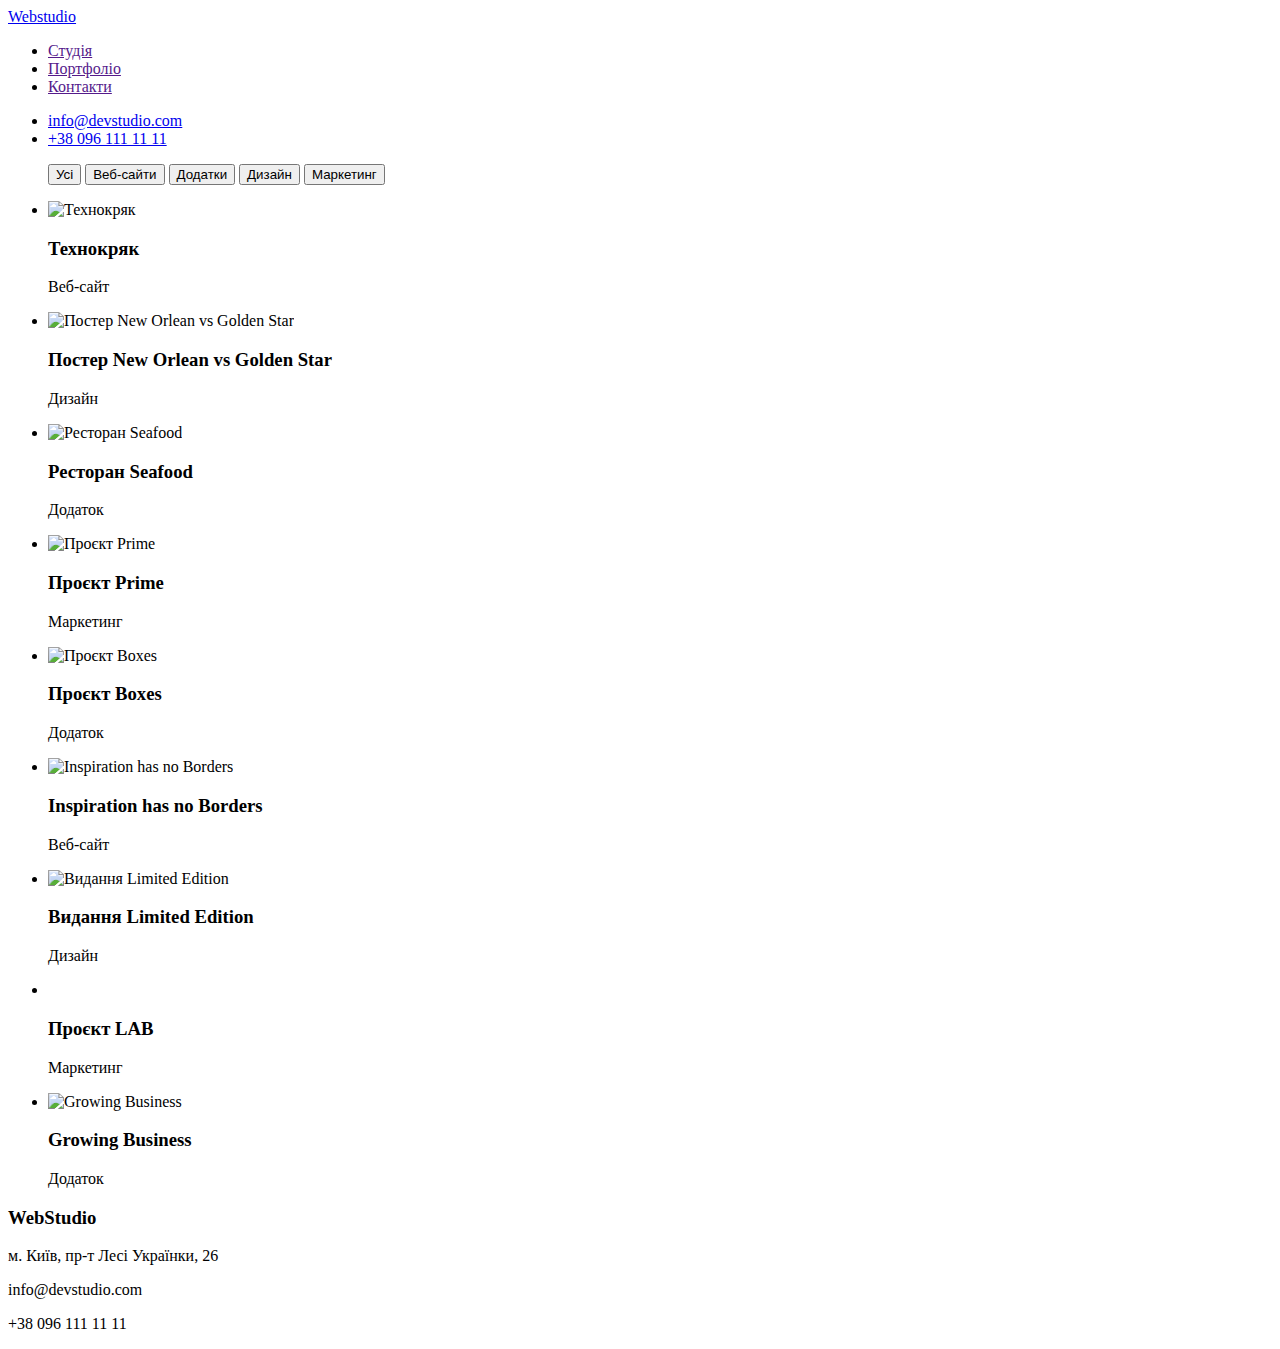
==== portfolio.html @ 94ea5d87 "Add files via upload" ====
<!DOCTYPE html>
<html lang="en">

<head>
    <meta charset="UTF-8">
    <meta name="viewport" content="width=device-width, initial-scale=1.0">
    <title>Portfolio</title>
    <link rel="preconnect" href="https://fonts.googleapis.com">
    <link rel="preconnect" href="https://fonts.gstatic.com" crossorigin>
    <link href="https://fonts.googleapis.com/css2?family=Raleway:wght@700&family=Roboto:wght@400;500;700&display=swap" rel="stylesheet">
</head>

<body>
    <header>
        <a href="./index.html">Webstudio</a>
        <ul>
            <li><a href="">Студія</a></li>
            <li><a href="">Портфоліо</a></li>
            <li><a href="">Контакти</a></li>
        </ul>
        <ul>
            <li><a href="info@devstudio.com0">info@devstudio.com</a></li>
            <li><a href="tel:+380961111111">+38 096 111 11 11</a></li>
        </ul>
    </header>
    <main>
        <ul>
            <button type="button" class="description-portfolio">Усі</button>
            <button type="button" class="description-portfolio">Веб-сайти</button>
            <button type="button" class="description-portfolio">Додатки</button>
            <button type="button" class="description-portfolio">Дизайн</button>
            <button type="button" class="description-portfolio">Маркетинг</button>
        </ul>
        <ul>
            <li>
                <article>
                    <img src="./imges/portfolio-website.jpg" alt="Технокряк">
                    <h3 class="article-portfolio">Технокряк</h3>
                    <p class="Projects">Веб-сайт</p>
                </article>
            </li>
            <li>
                <article>
                    <img src="./imges/poster.jpg" alt="Постер New Orlean vs Golden Star">
                    <h3 class="article-portfolio">Постер New Orlean vs Golden Star</h3>
                    <p class="Projects">Дизайн</p>
                </article>
            </li>
            <li>
                <article>
                    <img src="./imges/seafood.jpg" alt="Ресторан Seafood">
                    <h3 class="article-portfolio">Ресторан Seafood</h3>
                    <p class="Projects">Додаток</p>
                </article>
            </li>
            <li>
                <article>
                    <img src="./imges/headphones.jpg" alt="Проєкт Prime">
                    <h3 class="article-portfolio">Проєкт Prime</h3>
                    <p class="projects">Маркетинг</p>
                </article>
            </li>
            <li>
                <article>
                    <img src="./imges/boxes.jpg" alt="Проєкт Boxes">
                    <h3 class="article-portfolio">Проєкт Boxes</h3>
                    <p class="projects">Додаток</p>
                </article>
            </li>
            <li>
                <article>
                    <img src="./imges/computer.jpg" alt="Inspiration has no Borders">
                    <h3 class="article-footer-portfolio">Inspiration has no Borders</h3>
                    <p class="projects">Веб-сайт</p>
                </article>
            </li>
            <li>
                <article>
                    <img src="./imges/book.jpg" alt="Видання Limited Edition">
                    <h3 class="article-portfolio">Видання Limited Edition</h3>
                    <p class="projects">Дизайн</p>
                </article>
            </li>
            <li>
                <article>
                    <img src="./imges/project.jpg" alt="">
                    <h3 class="article-portfolio">Проєкт LAB</h3>
                    <p class="projects">Маркетинг</p>
                </article>
            </li>
            <li>
                <article>
                    <img src="./imges/business.jpg" alt="Growing Business">
                    <h3 class="article-portfolio">Growing Business</h3>
                    <p class="projects">Додаток</p>
                </article>
            </li>
        </ul>
    </main>
    <footer>
        <h3 class="article-footer-portfolio">WebStudio</h3>
        <p class="footer-portfolio">м. Київ, пр-т Лесі Українки, 26</p>
        <p class="footer-portfolio">info@devstudio.com</p>
        <p class="footer-portfolio">+38 096 111 11 11</p>
    </footer>
</body>

</html>
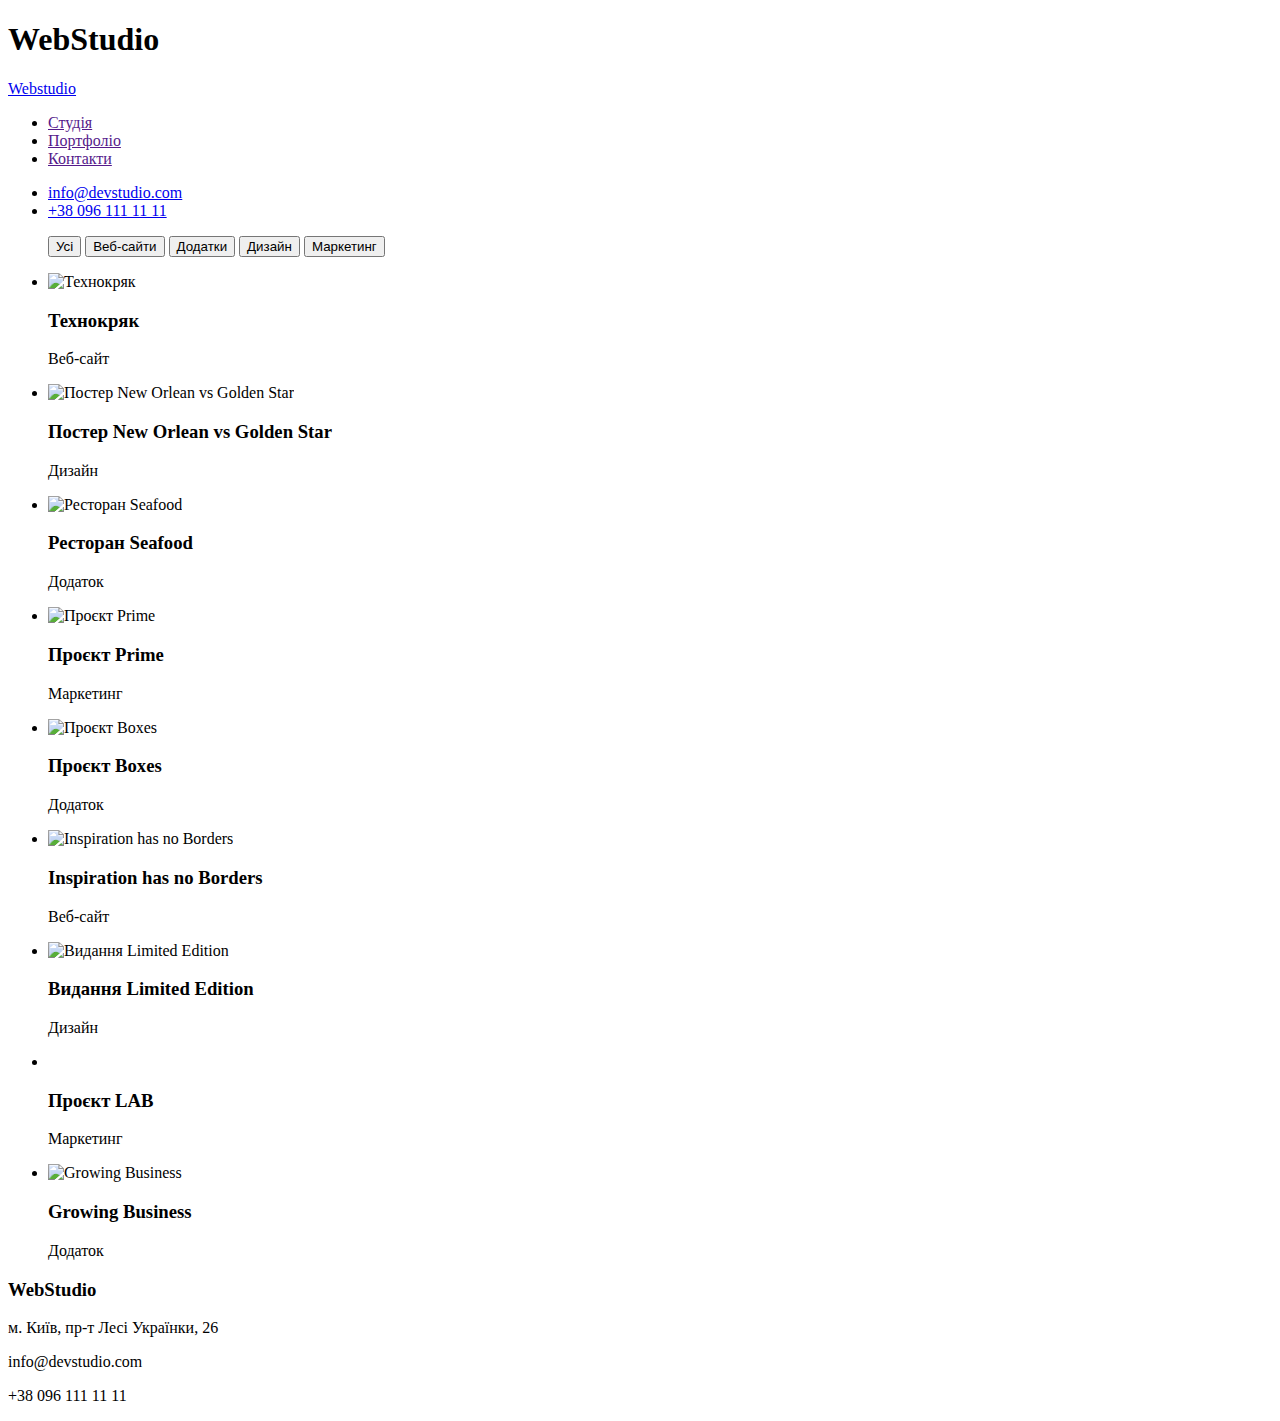
==== commit bebb4bec: "Update portfolio.html" ====
--- a/portfolio.html
+++ b/portfolio.html
@@ -8,10 +8,12 @@
     <link rel="preconnect" href="https://fonts.googleapis.com">
     <link rel="preconnect" href="https://fonts.gstatic.com" crossorigin>
     <link href="https://fonts.googleapis.com/css2?family=Raleway:wght@700&family=Roboto:wght@400;500;700&display=swap" rel="stylesheet">
+    <link rel="stylesheet" href="./css/fonts.css">
 </head>
 
 <body>
     <header>
+        <h1 class="header-portfolio">WebStudio</h1>
         <a href="./index.html">Webstudio</a>
         <ul>
             <li><a href="">Студія</a></li>
@@ -105,4 +107,4 @@
     </footer>
 </body>
 
-</html>+</html>
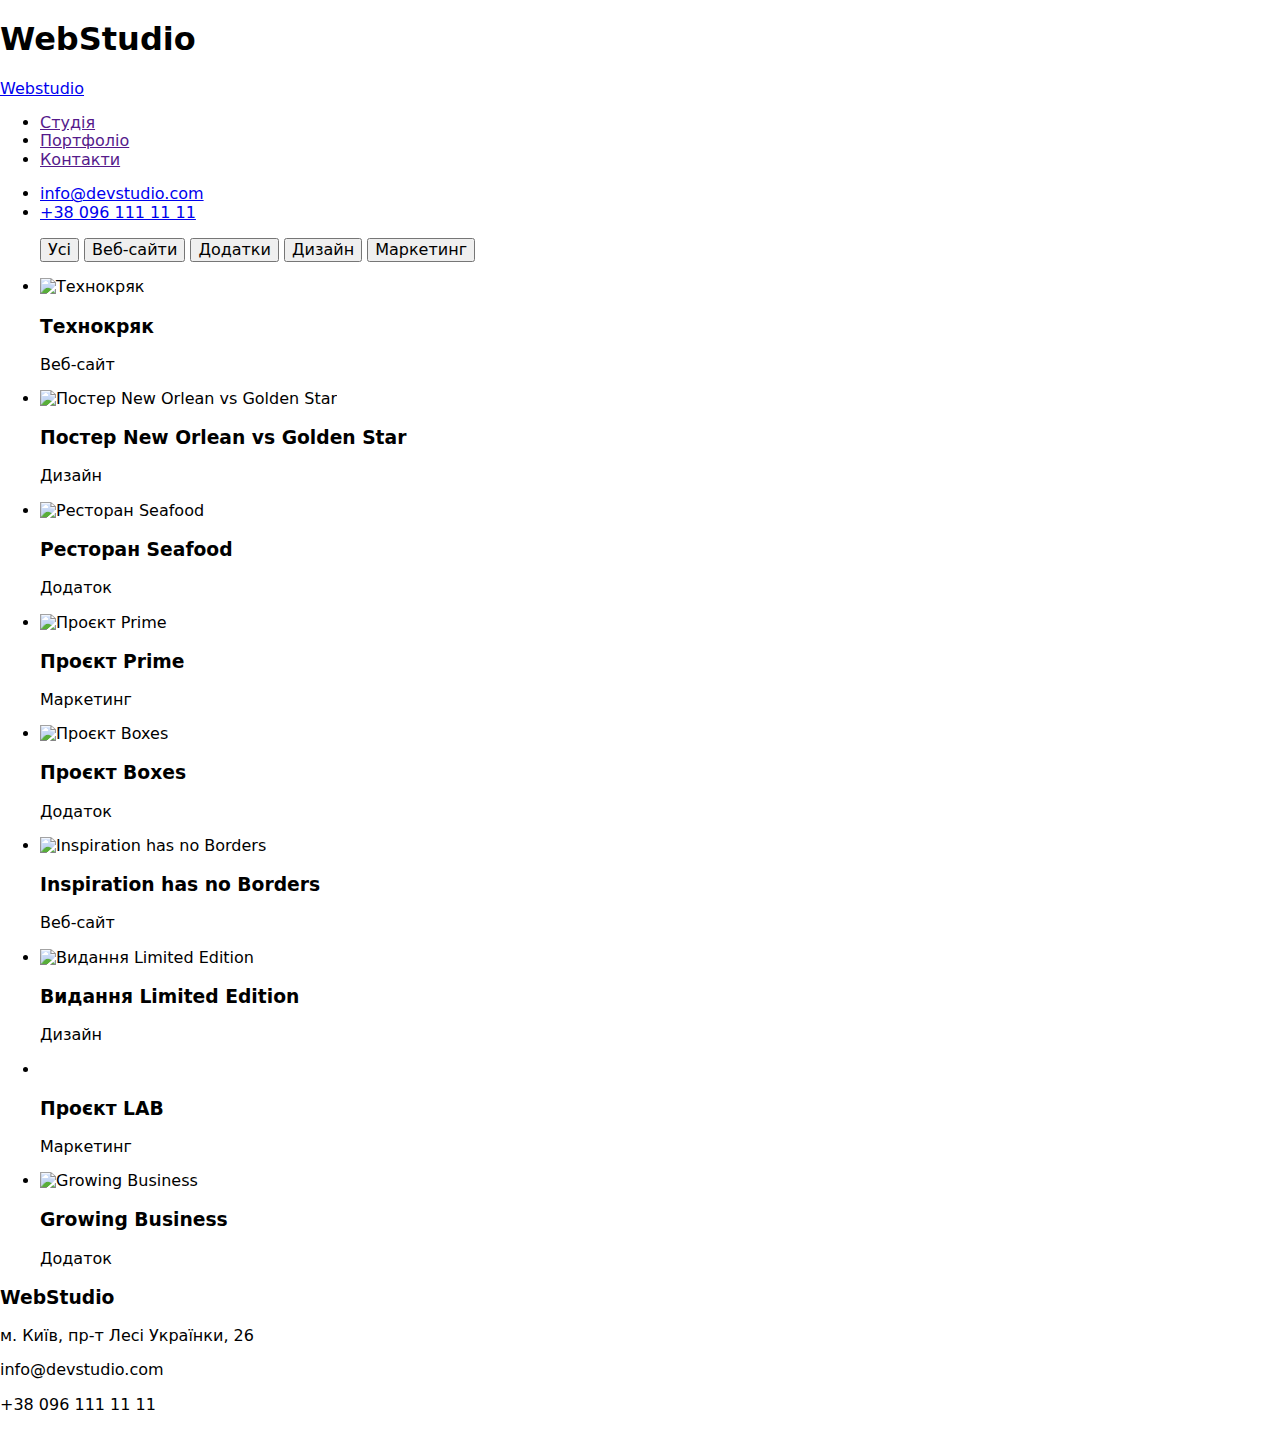
==== commit bdb12657: "Update portfolio.html" ====
--- a/portfolio.html
+++ b/portfolio.html
@@ -5,10 +5,12 @@
     <meta charset="UTF-8">
     <meta name="viewport" content="width=device-width, initial-scale=1.0">
     <title>Portfolio</title>
+    <link rel="stylesheet" href="https://cdnjs.cloudflare.com/ajax/libs/modern-normalize/2.0.0/modern-normalize.min.css">
     <link rel="preconnect" href="https://fonts.googleapis.com">
     <link rel="preconnect" href="https://fonts.gstatic.com" crossorigin>
-    <link href="https://fonts.googleapis.com/css2?family=Raleway:wght@700&family=Roboto:wght@400;500;700&display=swap" rel="stylesheet">
-    <link rel="stylesheet" href="./css/fonts.css">
+    <link href="https://fonts.googleapis.com/css2?family=Raleway:wght@700&family=Roboto:wght@400;500;700&display=swap"
+        rel="stylesheet">
+        <link rel="stylesheet" href="./css/styles.css">
 </head>
 
 <body>
@@ -27,7 +29,7 @@
     </header>
     <main>
         <ul>
-            <button type="button" class="description-portfolio">Усі</button>
+            <button type="button" class="description-portfolio-color">Усі</button>
             <button type="button" class="description-portfolio">Веб-сайти</button>
             <button type="button" class="description-portfolio">Додатки</button>
             <button type="button" class="description-portfolio">Дизайн</button>
@@ -38,21 +40,21 @@
                 <article>
                     <img src="./imges/portfolio-website.jpg" alt="Технокряк">
                     <h3 class="article-portfolio">Технокряк</h3>
-                    <p class="Projects">Веб-сайт</p>
+                    <p class="projects">Веб-сайт</p>
                 </article>
             </li>
             <li>
                 <article>
                     <img src="./imges/poster.jpg" alt="Постер New Orlean vs Golden Star">
                     <h3 class="article-portfolio">Постер New Orlean vs Golden Star</h3>
-                    <p class="Projects">Дизайн</p>
+                    <p class="projects">Дизайн</p>
                 </article>
             </li>
             <li>
                 <article>
                     <img src="./imges/seafood.jpg" alt="Ресторан Seafood">
                     <h3 class="article-portfolio">Ресторан Seafood</h3>
-                    <p class="Projects">Додаток</p>
+                    <p class="projects">Додаток</p>
                 </article>
             </li>
             <li>
@@ -72,7 +74,7 @@
             <li>
                 <article>
                     <img src="./imges/computer.jpg" alt="Inspiration has no Borders">
-                    <h3 class="article-footer-portfolio">Inspiration has no Borders</h3>
+                    <h3 class="article-portfolio">Inspiration has no Borders</h3>
                     <p class="projects">Веб-сайт</p>
                 </article>
             </li>
@@ -100,10 +102,12 @@
         </ul>
     </main>
     <footer>
+        <div id="footer-content-portfolio">
         <h3 class="article-footer-portfolio">WebStudio</h3>
         <p class="footer-portfolio">м. Київ, пр-т Лесі Українки, 26</p>
         <p class="footer-portfolio">info@devstudio.com</p>
         <p class="footer-portfolio">+38 096 111 11 11</p>
+    </div>
     </footer>
 </body>
 
